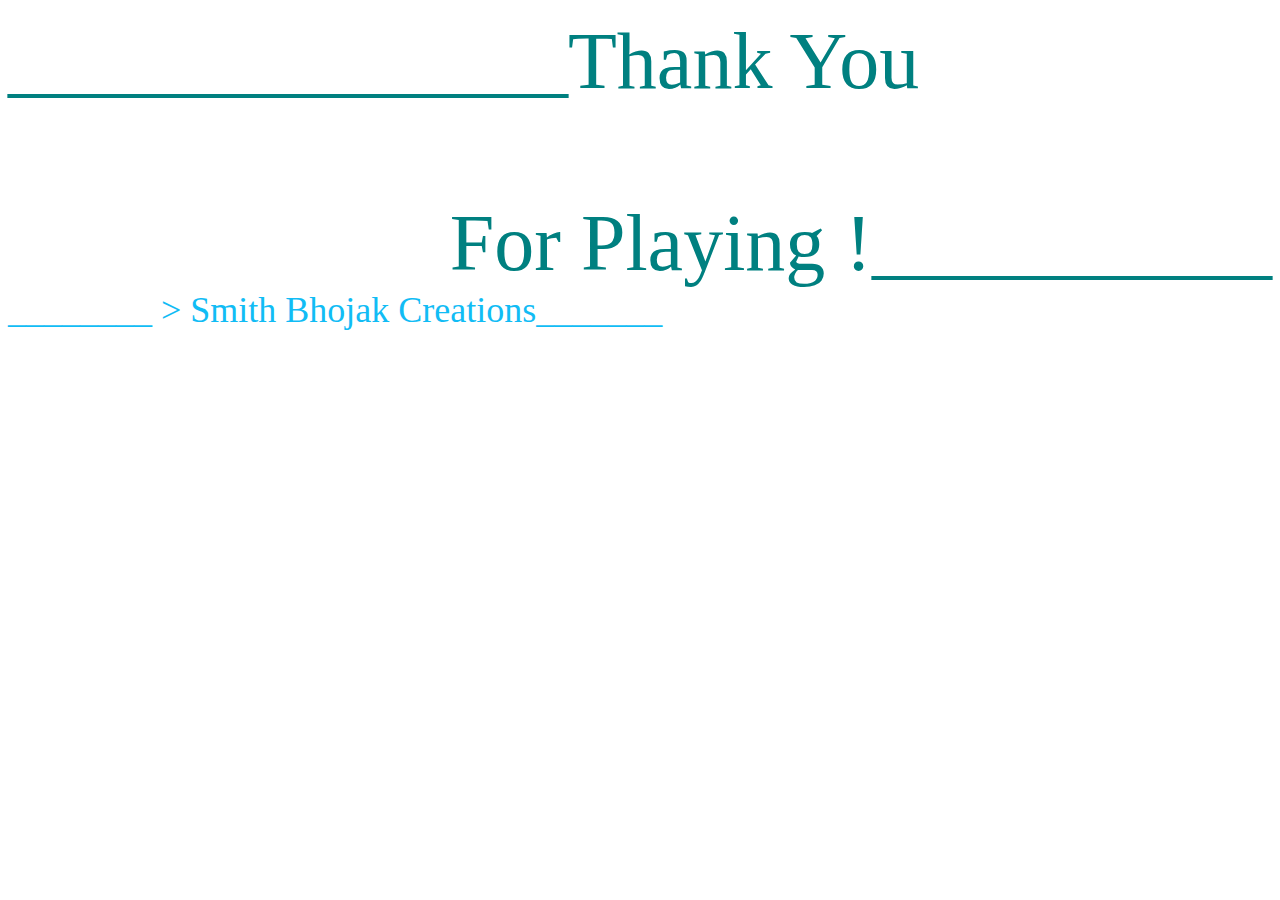
==== start.html @ f838c5d7 "Update start.html" ====
<!DOCTYPE html>
<html>
<head>
<link rel="stylesheet" type="text/css" href="style1.css">

	<title>
  Game ON
  </title>
</head>
<body background="gray">


<script type="text/javascript">
	confirm("Click OK if You are Ready")
  var name = prompt("Enter Your name ");
	var age = prompt("Enter Your age:-");
if (age < 16){
    alert("Play at Your Own Risk");

    }
    else {
        confirm("Game on");
        }
        confirm("Answer the Following in t or f ");
      var userAnswer = prompt("1)Dennis Ritchie Invented C");
      if (userAnswer === "t"){
      	confirm("True is Correct Answer");
      }
      else {
      	confirm("You are wrong correct answer is True");
      }
      var userAnswer = prompt("2)() punctuation is used to signal the beginning and end of code blocks?");
      if (userAnswer === "f"){
      	confirm("False is Correct Answer");
      }
      else {
      	confirm("you are wrong correct answer is {}");
      }
      var userAnswer = prompt("3); punctuation ends most lines of C code");
      if (userAnswer === "t"){
      	confirm("Correct Answer");
      }
      else {
      	confirm("You are wrong ; ends most lines of c code");
      }
      var userAnswer = prompt("4)== is the correct operator to compare two variables?");
      if (userAnswer === "t"){
      	confirm("Correct Answer");
      }
      else {
      	confirm("You are wrong == is Correct operator to compare");
      }
      var userAnswer = prompt("5)start() is the only function all C programs must contain?");
      if (userAnswer === "f"){
      	confirm("Correct Answer");
      }
      else {
      	confirm("You are wrong , main() is right answer");
      }
      
      var feedback= prompt("Rate This Game From 1 to 10");
        if (feedback > 6)
        { confirm("Thank you   " + name  + " !");
            }
            else {
                confirm("I'll keep practicing coding " + name + "!");
                }
                


                   </script>

<div id="ty" style="font-size: 80px;
  float:left;color:teal;  ">
______________Thank You 
<br>
</br> 
</div>
<div id="fp" style="
    font-size: 80px;
    float:right;
    
  color:teal; 


">
 For Playing !__________
</div> 
<p>           



</p>
<div id="author" style="
   float:left;
   font-size:36px;
   background-color:;
   color:#11BCF5;
   ">
  <footer>________ > Smith Bhojak Creations_______ </footer>
   </div>
 
</body>
</html>
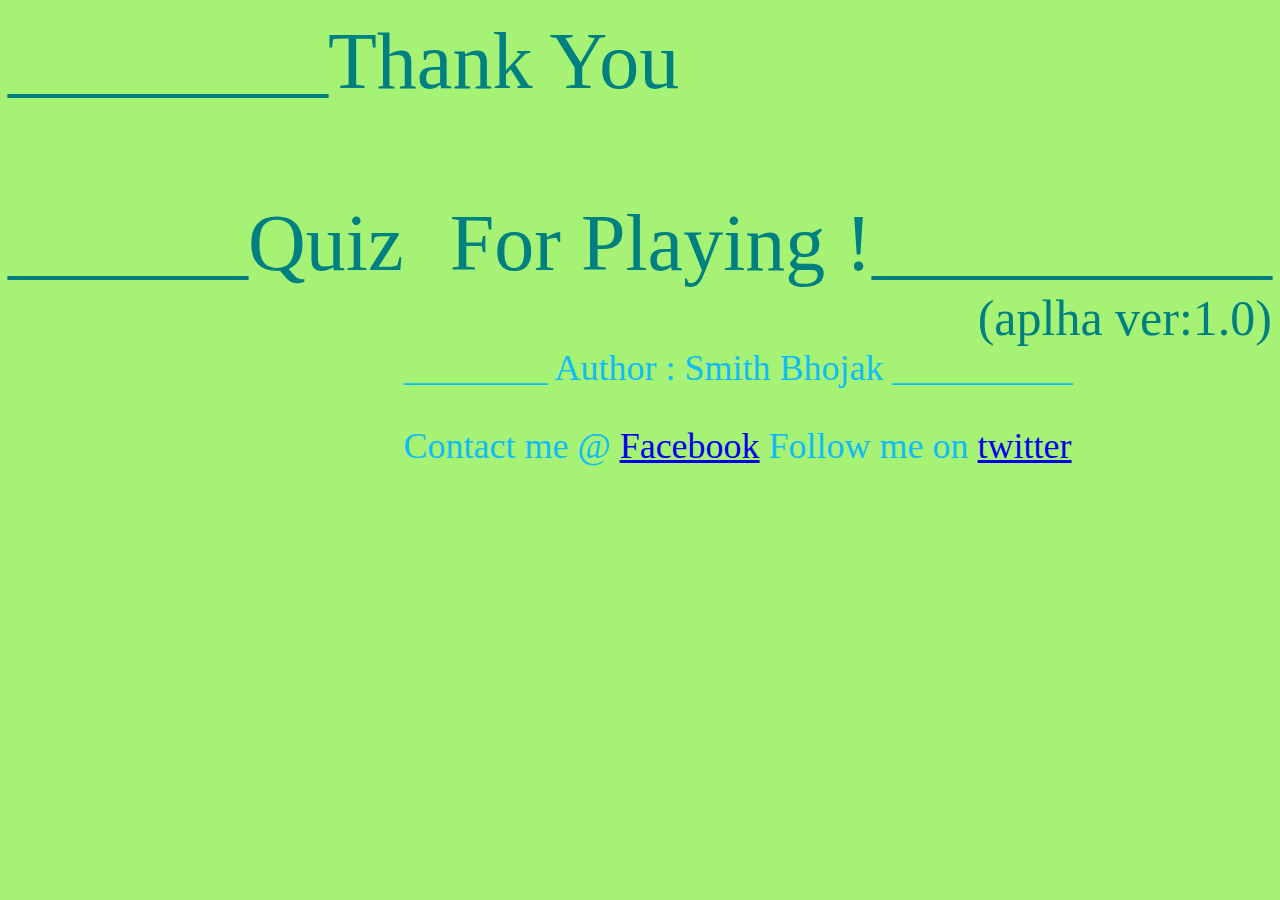
==== commit e97b07b0: "Details abt Code explained !" ====
--- a/start.html
+++ b/start.html
@@ -3,59 +3,58 @@
 <head>
 <link rel="stylesheet" type="text/css" href="style1.css">
 
-	<title>
+  <title>
   Game ON
   </title>
 </head>
-<body background="gray">
+<body bgcolor="#A6F274">
 
 
 <script type="text/javascript">
-	confirm("Click OK if You are Ready")
+  confirm("Click OK if You are Ready")
   var name = prompt("Enter Your name ");
-	var age = prompt("Enter Your age:-");
+  var age = prompt("Enter Your age:-");
 if (age < 16){
     alert("Play at Your Own Risk");
-
     }
     else {
         confirm("Game on");
         }
         confirm("Answer the Following in t or f ");
-      var userAnswer = prompt("1)Dennis Ritchie Invented C");
-      if (userAnswer === "t"){
-      	confirm("True is Correct Answer");
+      var uA = prompt("1)Dennis Ritchie Invented C");
+      if (uA === "t"){
+        confirm("True is Correct Answer");
       }
       else {
-      	confirm("You are wrong correct answer is True");
+        confirm("You are wrong correct answer is True");
       }
-      var userAnswer = prompt("2)() punctuation is used to signal the beginning and end of code blocks?");
-      if (userAnswer === "f"){
-      	confirm("False is Correct Answer");
+      var uA = prompt("2)() punctuation is used to signal the beginning and end of code blocks?");
+      if (uA === "f"){
+        confirm("You are right  correct answer is {} ");
       }
       else {
-      	confirm("you are wrong correct answer is {}");
+        confirm("you are wrong correct answer is {}");
       }
-      var userAnswer = prompt("3); punctuation ends most lines of C code");
-      if (userAnswer === "t"){
-      	confirm("Correct Answer");
+      var uA = prompt("3); punctuation ends most lines of C code");
+      if (uA === "t"){
+        confirm("You are Correct ; ends most lines of c code ");
       }
       else {
-      	confirm("You are wrong ; ends most lines of c code");
+        confirm("You are wrong ; ends most lines of c code");
       }
-      var userAnswer = prompt("4)== is the correct operator to compare two variables?");
-      if (userAnswer === "t"){
-      	confirm("Correct Answer");
+      var uA = prompt("4)== is the correct operator to compare two variables?");
+      if (uA === "t"){
+        confirm("you are Correct  == is Correct operator to compare ");
       }
       else {
-      	confirm("You are wrong == is Correct operator to compare");
+        confirm("You are wrong == is Correct operator to compare");
       }
-      var userAnswer = prompt("5)start() is the only function all C programs must contain?");
-      if (userAnswer === "f"){
-      	confirm("Correct Answer");
+      var uA = prompt("5)start() is the only function all C programs must contain?");
+      if (uA === "f"){
+        confirm("false is correct main() is right answer");
       }
       else {
-      	confirm("You are wrong , main() is right answer");
+        confirm("You are wrong , main() is right answer");
       }
       
       var feedback= prompt("Rate This Game From 1 to 10");
@@ -66,13 +65,11 @@
                 confirm("I'll keep practicing coding " + name + "!");
                 }
                 
-
-
                    </script>
 
 <div id="ty" style="font-size: 80px;
   float:left;color:teal;  ">
-______________Thank You 
+________Thank You 
 <br>
 </br> 
 </div>
@@ -81,23 +78,35 @@
     float:right;
     
   color:teal; 
-
-
 ">
  For Playing !__________
 </div> 
 <p>           
-
-
+<div id="q" style="  font-size: 80px;
+    float:left;
+    
+  color:teal; ">
+  ______Quiz 
 
 </p>
+</div>
+<div id="aver" style="font-size: 50px;
+    float:right;
+    
+  color:teal; "> 
+	(aplha ver:1.0)
+</div>
 <div id="author" style="
    float:left;
    font-size:36px;
    background-color:;
    color:#11BCF5;
    ">
-  <footer>________ > Smith Bhojak Creations_______ </footer>
+  <footer>________ Author : Smith Bhojak __________  </footer>
+  <p>Contact me @ 
+<a href="https://facebook.com/sbhojak06">Facebook</a>
+Follow me on <a href="https://twitter.com/BhojakSmith">twitter</a>
+
    </div>
  
 </body>
